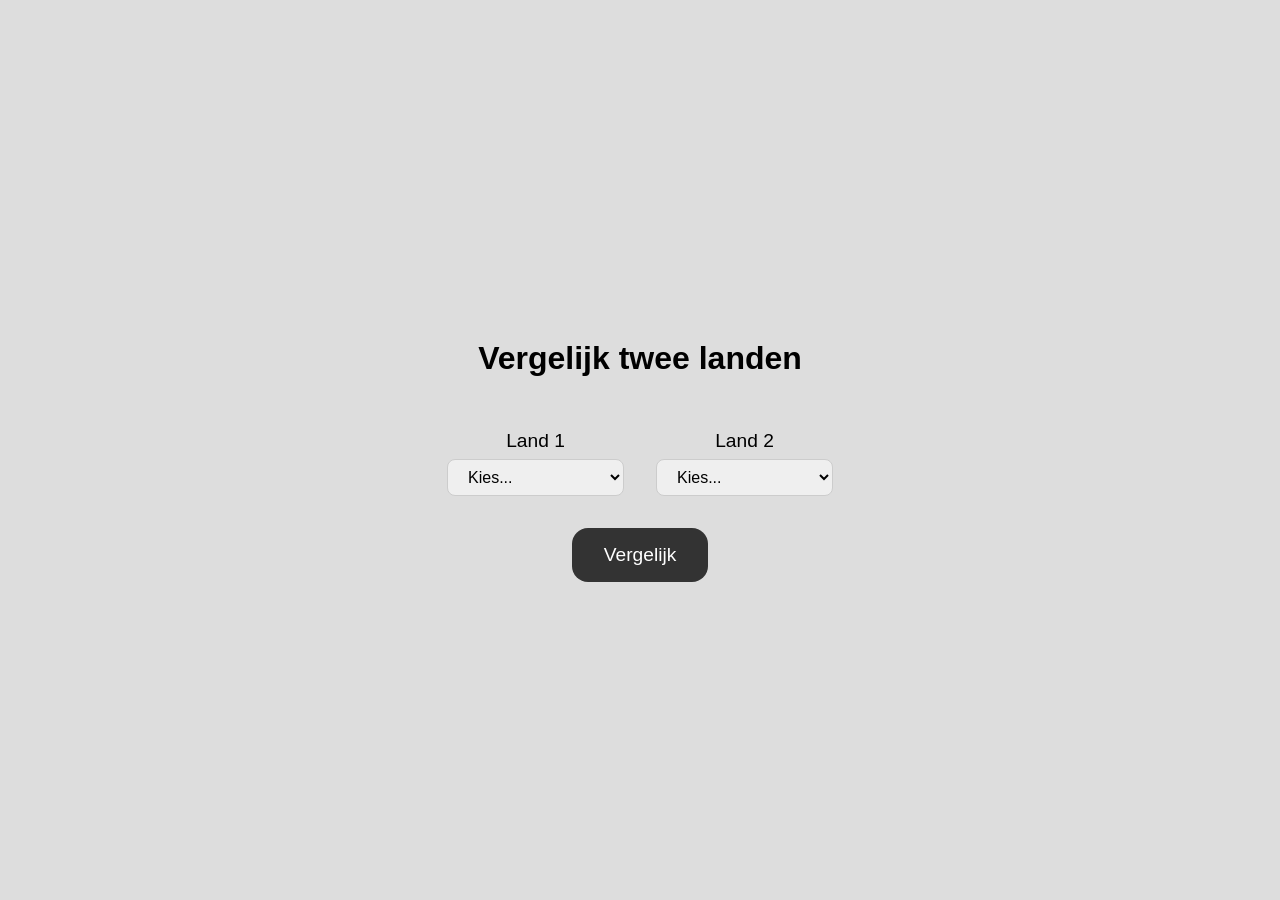
==== index.html @ 0ddcbea0 "Ok huge bomen worden nu gegenereerd op basis van de forest area data per land" ====
<!DOCTYPE html>
<html lang="nl">
<head>
  <meta charset="UTF-8" />
  <meta name="viewport" content="width=device-width, initial-scale=1.0" />
  <title>ESG Project</title>
  <link rel="stylesheet" href="/css/styles.css" />
</head>
<body>
  <div class="home-screen">
    <h1>Vergelijk twee landen</h1>

    <div class="selectors">
      <div class="selector">
        <label for="country1">Land 1</label>
        <select id="country1">
          <option value="">Kies...</option>
          <option value="nederland">Nederland</option>
          <option value="zweden">Zweden</option>
          <option value="india">India</option>
          <option value="australie">Australië</option>
          <option value="verenigde-staten">Verenigde Staten</option>
          <option value="brazilie">Brazilië</option>
        </select>
      </div>

      <div class="selector">
        <label for="country2">Land 2</label>
        <select id="country2">
          <option value="">Kies...</option>
          <option value="nederland">Nederland</option>
          <option value="zweden">Zweden</option>
          <option value="india">India</option>
          <option value="australie">Australië</option>
          <option value="verenigde-staten">Verenigde Staten</option>
          <option value="brazilie">Brazilië</option>
        </select>
      </div>
    </div>

    <button id="compare-btn">Vergelijk</button>
  </div>

  <div class="compare-view" id="compare-view" style="display:none;">
    <button class="back-btn" id="back-btn">← Terug</button>
    <div class="compare-track" id="compare-track"></div>
  </div>

  
  <script src="/js/script.js"></script>
  <script src="/js/boom-generator.js"></script>
</body>
</html>
---- css/styles.css ----
body {
  margin: 0;
  padding: 0;
  font-family: "Poppins", sans-serif;
  overflow: hidden;
}

/*startscherm*/
.home-screen {
  display: flex;
  flex-direction: column;
  justify-content: center;
  align-items: center;
  height: 100vh;
  text-align: center;
  gap: 2rem;
  background: #ddd;
}

.selectors {
  display: flex;
  gap: 2rem;
}

.selector {
  display: flex;
  flex-direction: column;
  align-items: center;
}

label {
  font-size: 1.2rem;
  margin-bottom: 0.4rem;
}

select {
  padding: 0.5rem 1rem;
  font-size: 1rem;
  border-radius: 0.5rem;
  border: 1px solid #ccc;
}

#compare-btn {
  padding: 1rem 2rem;
  font-size: 1.2rem;
  border: none;
  border-radius: 1rem;
  background-color: #333;
  color: white;
  cursor: pointer;
  transition: background-color 0.3s;
}
#compare-btn:hover {
  background-color: #555;
}

/*vergelijking*/
.compare-view {
  width: 100vw;
  height: 100vh;
  overflow-x: auto;
  overflow-y: hidden;
  background: #000;
  position: relative;
}

.compare-track {
  display: flex;
  flex-direction: column; 
  width: max-content;
  height: 100vh;
}

.country-img {
  display: block;
  height: 50vh; 
  width: auto;
  pointer-events: none;
  user-select: none;
}

/*terugknop*/
.back-btn {
  position: fixed;
  top: 16px;
  left: 16px;
  z-index: 10;
  padding: 0.6rem 1rem;
  border: none;
  border-radius: 0.6rem;
  background: #333;
  color: #fff;
  cursor: pointer;
}
.back-btn:hover {
  background: #555;
}

/* scrollbar verbergen in alle browsers */
.compare-view {
  -ms-overflow-style: none;  
  scrollbar-width: none;     
}
.compare-view::-webkit-scrollbar {
  display: none;            
}

.compare-track {
  position: relative;
}

.tree {
  position: absolute;
  z-index: 5;           
  height: auto;
  pointer-events: none; 
  user-select: none;
  width: 200px;
  height: auto;
}
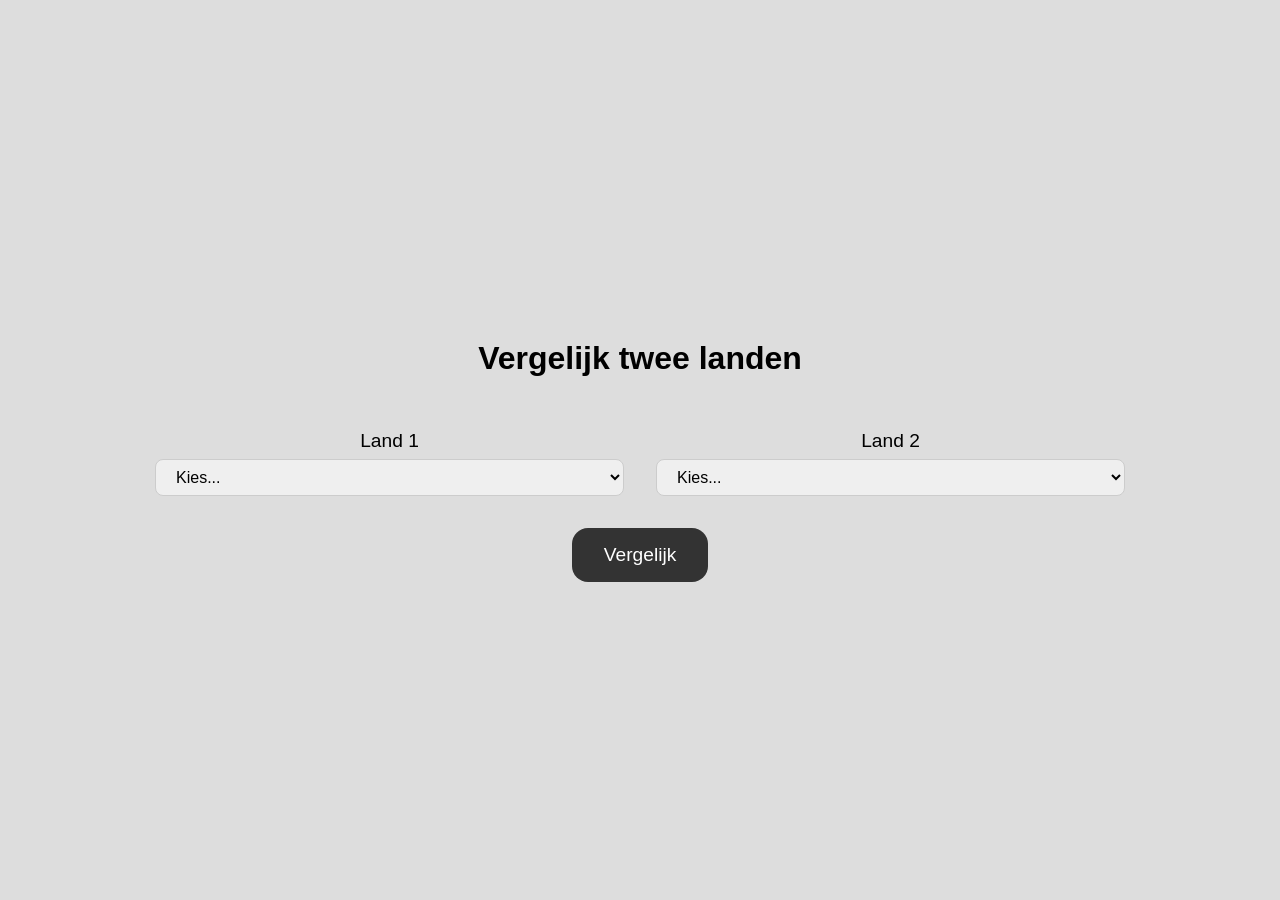
==== commit 382bb0a6: "Dropdown ranggeschikt" ====
--- a/index.html
+++ b/index.html
@@ -5,6 +5,12 @@
   <meta name="viewport" content="width=device-width, initial-scale=1.0" />
   <title>ESG Project</title>
   <link rel="stylesheet" href="/css/styles.css" />
+  <link rel="stylesheet" href="/css/dier-styles.css">
+  <link rel="stylesheet" href="/css/boom-styles.css">
+  <link rel="stylesheet" href="/css/stammen-styles.css" />
+  <link rel="stylesheet" href="/css/vis-styles.css" />
+  <link rel="stylesheet" href="/css/planten-styles.css" />
+
 </head>
 <body>
   <div class="home-screen">
@@ -46,8 +52,79 @@
     <div class="compare-track" id="compare-track"></div>
   </div>
 
-  
+  <script src="/js/boom-generator.js"></script>
+  <script src="/js/dier.js"></script>
+  <script src="/js/stammen.js"></script>
+  <script src="/js/vis.js"></script>
+  <script src="/js/planten.js"></script>
   <script src="/js/script.js"></script>
-  <script src="/js/boom-generator.js"></script>
+
+  <script>
+(() => {
+  // Label ↔ value zoals in jouw select
+  const labelFromValue = {
+    "nederland": "Nederland",
+    "zweden": "Zweden",
+    "india": "India",
+    "australie": "Australië",
+    "verenigde-staten": "Verenigde Staten",
+    "brazilie": "Brazilië"
+  };
+
+  // Officiële E, S, G (bron: EPI 2024, SPI 2025, WGI 2023)
+  const ESG = {
+    "nederland":  { E: 66.9,  S: 88.97, G: 95.75 },
+    "zweden":     { E: 70.3,  S: 89.42, G: 94.81 },
+    "india":      { E: 27.6,  S: 60.19, G: 67.92 },
+    "australie":  { E: 63.1,  S: 87.83, G: 93.87 },
+    "verenigde-staten": { E: 57.2, S: 84.65, G: 87.74 },
+    "brazilie":   { E: 53.0,  S: 71.26, G: 32.08 }
+  };
+
+  // samengesteld (0–100) + kleur van groen→rood
+  function composite({E,S,G}) { return (E + S + G) / 3; }
+  function scoreToColor(score) {
+    const r = Math.round(255 * (100 - score) / 100);
+    const g = Math.round(255 * score / 100);
+    return `rgb(${r},${g},0)`;
+  }
+
+  // Sorteer op ESG desc
+  const sorted = Object.entries(ESG)
+    .map(([value, parts]) => {
+      const esg = composite(parts);
+      return { value, label: labelFromValue[value], esg, ...parts, color: scoreToColor(esg) };
+    })
+    .sort((a,b) => b.esg - a.esg);
+
+  // Vervang opties in een select
+  function rebuildSelect(selectEl) {
+    const keep = selectEl.value || "";
+    const placeholder = selectEl.querySelector('option[value=""]')?.outerHTML
+      || '<option value="">Kies...</option>';
+    selectEl.innerHTML = placeholder;
+
+    for (const row of sorted) {
+      const opt = document.createElement('option');
+      opt.value = row.value;
+      opt.textContent =
+        `${row.label} – ESG: ${row.esg.toFixed(1)} ` +
+        `(E:${row.E.toFixed(1)} · S:${row.S.toFixed(2)} · G:${row.G.toFixed(2)})`;
+      opt.style.color = row.color;
+      selectEl.appendChild(opt);
+    }
+    if (keep && selectEl.querySelector(`option[value="${keep}"]`)) {
+      selectEl.value = keep;
+    }
+  }
+
+  // Pas beide dropdowns aan
+  const s1 = document.getElementById('country1');
+  const s2 = document.getElementById('country2');
+  if (s1) rebuildSelect(s1);
+  if (s2) rebuildSelect(s2);
+})();
+</script>
+
 </body>
 </html>
--- a/css/styles.css
+++ b/css/styles.css
@@ -112,9 +112,68 @@
 .tree {
   position: absolute;
   z-index: 5;           
-  height: auto;
-  pointer-events: none; 
+  height: auto; 
   user-select: none;
   width: 200px;
   height: auto;
+  transition: transform 0.25s ease, filter 0.25s ease;
+  cursor: pointer;
 }
+
+.tree:hover {
+  transform: scale(1.1);
+  filter: drop-shadow(0 0 8px rgb(255, 255, 255));
+}
+
+
+#data-popup {
+  position: fixed;
+  background: rgba(0, 0, 0, 0.85);
+  color: #fff;
+  padding: 1rem 1.2rem;
+  border-radius: 12px;
+  display: none;
+  z-index: 999;
+  max-width: 240px;
+  font-size: 0.95rem;
+  box-shadow: 0 4px 15px rgba(0, 0, 0, 0.3);
+  animation: fadeInTree 0.3s ease forwards;
+}
+
+#data-popup em {
+  font-style: normal;
+  color: #d2f8d2;
+  font-size: 0.9rem;
+  display: block;
+  margin-top: 0.5rem;
+  line-height: 1.5;
+}
+
+#data-popup .popup-content {
+  margin-top: 0.5rem;
+  line-height: 1.4;
+}
+
+#close-popup {
+  position: absolute;
+  top: 6px;
+  right: 8px;
+  background: transparent;
+  border: none;
+  color: #fff;
+  font-size: 1.2rem;
+  cursor: pointer;
+  font-weight: bold;
+  transition: color 0.2s ease;
+}
+
+#close-popup:hover {
+  color: #f55;
+}
+
+@keyframes fadeInTree {
+  from { opacity: 0; transform: scale(0.95); }
+  to { opacity: 1; transform: scale(1); }
+}
+
+
--- a/css/dier-styles.css
+++ b/css/dier-styles.css
@@ -0,0 +1,70 @@
+.animal {
+  position: absolute;
+  z-index: 20;
+  width: 120px;
+  height: auto;
+  cursor: pointer;
+  transition: filter 0.3s ease, transform 0.3s ease;
+  --flip: 1;  
+  --a-scale: 1;      
+  --hover-scale: 1;  
+  transform: scaleX(var(--flip)) scale(calc(var(--a-scale) * var(--hover-scale)));
+}
+
+.animal:hover {
+  --hover-scale: 1.15;
+  filter: drop-shadow(0 0 8px #fff);
+}
+
+
+
+.animal-popup {
+  position: fixed;
+  background: rgba(0, 0, 0, 0.85);
+  color: #fff;
+  padding: 1rem 1.2rem;
+  border-radius: 12px;
+  display: none;
+  z-index: 999;
+  max-width: 260px;
+  font-size: 0.95rem;
+  box-shadow: 0 4px 15px rgba(0, 0, 0, 0.3);
+  animation: fadeInAnimal 0.3s ease forwards;
+}
+
+.animal-popup .close-animal {
+  position: absolute;
+  top: 6px;
+  right: 8px;
+  background: transparent;
+  border: none;
+  color: #fff;
+  font-size: 1.2rem;
+  cursor: pointer;
+  font-weight: bold;
+  transition: color 0.2s ease;
+}
+
+.animal-popup .close-animal:hover {
+  color: #f55;
+}
+
+.animal {
+  position: absolute;
+  z-index: 20;
+  width: 120px; 
+  height: auto;
+  cursor: pointer;
+  transition: transform 0.25s ease, filter 0.25s ease;
+}
+
+.animal:hover {
+  transform: scale(1.1);
+  filter: drop-shadow(0 0 8px rgb(255, 255, 255));
+}
+
+
+@keyframes fadeInAnimal {
+  from { opacity: 0; transform: scale(0.95); }
+  to { opacity: 1; transform: scale(1); }
+}
--- a/css/boom-styles.css
+++ b/css/boom-styles.css
@@ -0,0 +1,68 @@
+.tree {
+  position: absolute;
+  z-index: 5;
+  user-select: none;
+  width: 200px;            /* vaste basisgrootte */
+  height: auto;
+  cursor: pointer;
+  transition: transform 0.25s ease, filter 0.25s ease;
+  /* variabelen voor schaal */
+  --tree-scale: 1;
+  transform: scale(var(--tree-scale));
+}
+
+.tree:hover {
+  transform: scale(calc(var(--tree-scale) * 1.1));
+  filter: drop-shadow(0 0 8px #fff);
+}
+
+
+#data-popup {
+  position: fixed;
+  background: rgba(0, 0, 0, 0.85);
+  color: #fff;
+  padding: 1rem 1.2rem;
+  border-radius: 12px;
+  display: none;
+  z-index: 999;
+  max-width: 240px;
+  font-size: 0.95rem;
+  box-shadow: 0 4px 15px rgba(0, 0, 0, 0.3);
+  animation: fadeInTree 0.3s ease forwards;
+}
+
+#data-popup em {
+  font-style: normal;
+  color: #d2f8d2;
+  font-size: 0.9rem;
+  display: block;
+  margin-top: 0.5rem;
+  line-height: 1.5;
+}
+
+#data-popup .popup-content {
+  margin-top: 0.5rem;
+  line-height: 1.4;
+}
+
+#close-popup {
+  position: absolute;
+  top: 6px;
+  right: 8px;
+  background: transparent;
+  border: none;
+  color: #fff;
+  font-size: 1.2rem;
+  cursor: pointer;
+  font-weight: bold;
+  transition: color 0.2s ease;
+}
+
+#close-popup:hover {
+  color: #f55;
+}
+
+@keyframes fadeInTree {
+  from { opacity: 0; transform: scale(0.95); }
+  to { opacity: 1; transform: scale(1); }
+}
--- a/css/stammen-styles.css
+++ b/css/stammen-styles.css
@@ -0,0 +1,59 @@
+.stam {
+  position: absolute;
+  z-index: 25;
+  width: 100px;
+  height: auto;
+  cursor: pointer;
+  transition: transform 0.3s ease, filter 0.3s ease;
+}
+
+.stam:hover {
+  transform: scale(1.1);
+  filter: drop-shadow(0 0 8px white);
+}
+
+/* Popup */
+.stam-popup {
+  position: fixed;
+  background: rgba(0, 0, 0, 0.85);
+  color: #fff;
+  padding: 1rem 1.2rem;
+  border-radius: 12px;
+  display: none;
+  z-index: 999;
+  max-width: 240px;
+  font-size: 0.95rem;
+  box-shadow: 0 4px 15px rgba(0, 0, 0, 0.3);
+  animation: fadeInStam 0.3s ease forwards;
+}
+
+.stam-popup em {
+  font-style: normal;
+  color: #d2f8d2;
+  font-size: 0.9rem;
+  display: block;
+  margin-top: 0.5rem;
+  line-height: 1.5;
+}
+
+.stam-popup .close-stam {
+  position: absolute;
+  top: 6px;
+  right: 8px;
+  background: transparent;
+  border: none;
+  color: #fff;
+  font-size: 1.2rem;
+  cursor: pointer;
+  font-weight: bold;
+  transition: color 0.2s ease;
+}
+
+.stam-popup .close-stam:hover {
+  color: #f55;
+}
+
+@keyframes fadeInStam {
+  from { opacity: 0; transform: scale(0.95); }
+  to { opacity: 1; transform: scale(1); }
+}
--- a/css/vis-styles.css
+++ b/css/vis-styles.css
@@ -0,0 +1,58 @@
+.fish {
+  position: absolute;
+  z-index: 15;
+  width: 50px;
+  height: auto;
+  cursor: pointer;
+  transition: transform 0.3s ease, filter 0.3s ease;
+}
+
+.fish:hover {
+  transform: scale(1.15);
+  filter: drop-shadow(0 0 8px #fff);
+}
+
+.fish.flipX:hover {
+  transform: scaleX(-1) scale(1.15);
+}
+
+
+.fish.flipX {
+  transform: scaleX(-1);
+}
+
+.fish-popup {
+  position: fixed;
+  background: rgba(0, 0, 0, 0.85);
+  color: #fff;
+  padding: 1rem 1.2rem;
+  border-radius: 12px;
+  display: none;
+  z-index: 999;
+  max-width: 260px;
+  font-size: 0.95rem;
+  box-shadow: 0 4px 15px rgba(0, 0, 0, 0.3);
+  animation: fadeInFish 0.3s ease forwards;
+}
+
+@keyframes fadeInFish {
+  from { opacity: 0; transform: scale(0.95); }
+  to { opacity: 1; transform: scale(1); }
+}
+
+.fish-popup .close-fish {
+  position: absolute;
+  top: 6px;
+  right: 8px;
+  background: transparent;
+  border: none;
+  color: #fff;
+  font-size: 1.2rem;
+  cursor: pointer;
+  font-weight: bold;
+  transition: color 0.2s ease;
+}
+
+.fish-popup .close-fish:hover {
+  color: #f55;
+}
--- a/css/planten-styles.css
+++ b/css/planten-styles.css
@@ -0,0 +1,50 @@
+.plant {
+  position: absolute;
+  z-index: 6;
+  width: 50px;
+  height: auto;
+  cursor: pointer;
+  z-index: 999;
+  transition: transform 0.3s ease, filter 0.3s ease;
+}
+
+.plant:hover {
+  transform: scale(1.1);
+  filter: drop-shadow(0 0 8px #ffffff);
+}
+
+.plant-popup {
+  position: fixed;
+  background: rgba(0, 0, 0, 0.85);
+  color: #fff;
+  padding: 1rem 1.2rem;
+  border-radius: 12px;
+  display: none;
+  z-index: 999;
+  max-width: 260px;
+  font-size: 0.95rem;
+  box-shadow: 0 4px 15px rgba(0, 0, 0, 0.3);
+  animation: fadeInPlant 0.3s ease forwards;
+}
+
+.plant-popup .close-plant {
+  position: absolute;
+  top: 6px;
+  right: 8px;
+  background: transparent;
+  border: none;
+  color: #fff;
+  font-size: 1.2rem;
+  cursor: pointer;
+  font-weight: bold;
+  transition: color 0.2s ease;
+}
+
+.plant-popup .close-plant:hover {
+  color: #f55;
+}
+
+@keyframes fadeInPlant {
+  from { opacity: 0; transform: scale(0.95); }
+  to { opacity: 1; transform: scale(1); }
+}
